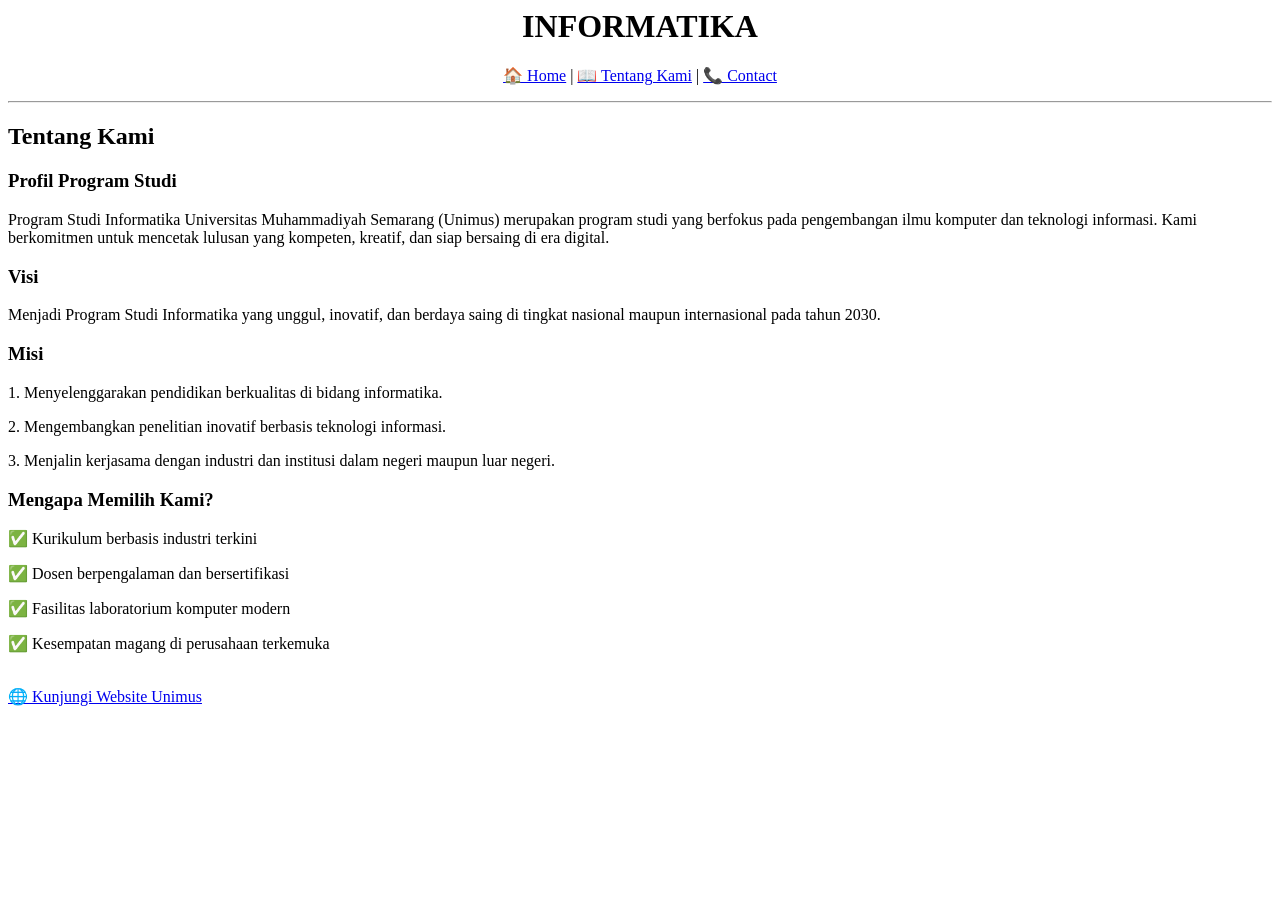
==== about.html @ 04144e00 "update semua file" ====
<html>
    <head>
        <meta charset="UTF-8">
        <title>Tentang Kami | INFORMATIKA</title>
    </head>
    <body>
        <h1 align="center">INFORMATIKA</h1>

        <!-- Navigasi -->
        <p align="center">
            <a href="index.html">🏠 Home</a> |
            <a href="about.html">📖 Tentang Kami</a> |
            <a href="contact.html">📞 Contact</a>
        </p>

        <hr>

        <h2>Tentang Kami</h2>

        <h3>Profil Program Studi</h3>
        <p>Program Studi Informatika Universitas Muhammadiyah Semarang (Unimus) merupakan program studi yang berfokus pada pengembangan ilmu komputer dan teknologi informasi. Kami berkomitmen untuk mencetak lulusan yang kompeten, kreatif, dan siap bersaing di era digital.</p>

        <h3>Visi</h3>
        <p>Menjadi Program Studi Informatika yang unggul, inovatif, dan berdaya saing di tingkat nasional maupun internasional pada tahun 2030.</p>

        <h3>Misi</h3>
        <p>1. Menyelenggarakan pendidikan berkualitas di bidang informatika.</p>
        <p>2. Mengembangkan penelitian inovatif berbasis teknologi informasi.</p>
        <p>3. Menjalin kerjasama dengan industri dan institusi dalam negeri maupun luar negeri.</p>

        <h3>Mengapa Memilih Kami?</h3>
        <p>✅ Kurikulum berbasis industri terkini</p>
        <p>✅ Dosen berpengalaman dan bersertifikasi</p>
        <p>✅ Fasilitas laboratorium komputer modern</p>
        <p>✅ Kesempatan magang di perusahaan terkemuka</p>

        <br>
        <a href="https://www.unimus.ac.id">🌐 Kunjungi Website Unimus</a>
    </body>
</html>
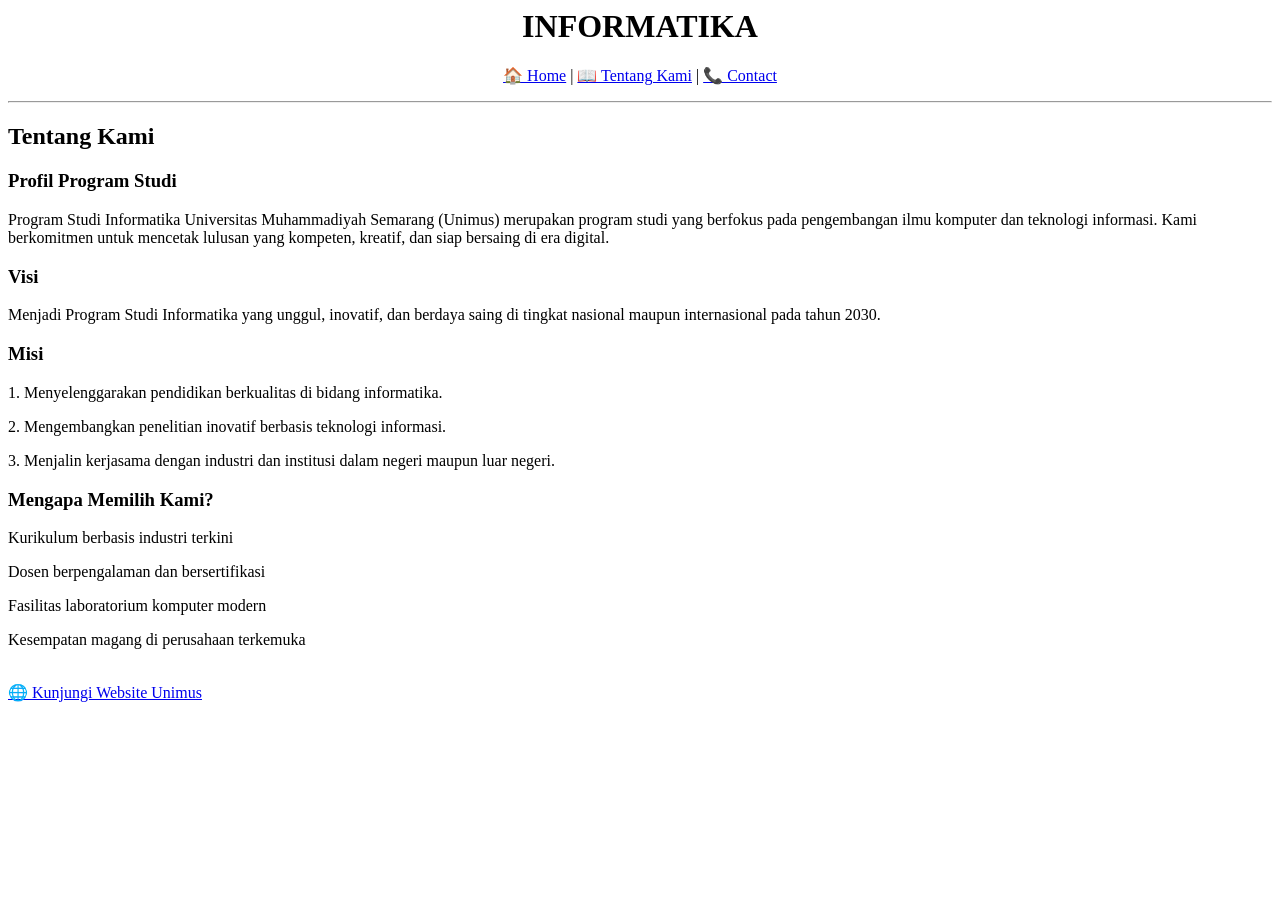
==== commit 517fd084: "Rubah sedikit" ====
--- a/about.html
+++ b/about.html
@@ -6,7 +6,6 @@
     <body>
         <h1 align="center">INFORMATIKA</h1>
 
-        <!-- Navigasi -->
         <p align="center">
             <a href="index.html">🏠 Home</a> |
             <a href="about.html">📖 Tentang Kami</a> |
@@ -29,10 +28,10 @@
         <p>3. Menjalin kerjasama dengan industri dan institusi dalam negeri maupun luar negeri.</p>
 
         <h3>Mengapa Memilih Kami?</h3>
-        <p>✅ Kurikulum berbasis industri terkini</p>
-        <p>✅ Dosen berpengalaman dan bersertifikasi</p>
-        <p>✅ Fasilitas laboratorium komputer modern</p>
-        <p>✅ Kesempatan magang di perusahaan terkemuka</p>
+        <p>Kurikulum berbasis industri terkini</p>
+        <p>Dosen berpengalaman dan bersertifikasi</p>
+        <p>Fasilitas laboratorium komputer modern</p>
+        <p>Kesempatan magang di perusahaan terkemuka</p>
 
         <br>
         <a href="https://www.unimus.ac.id">🌐 Kunjungi Website Unimus</a>
